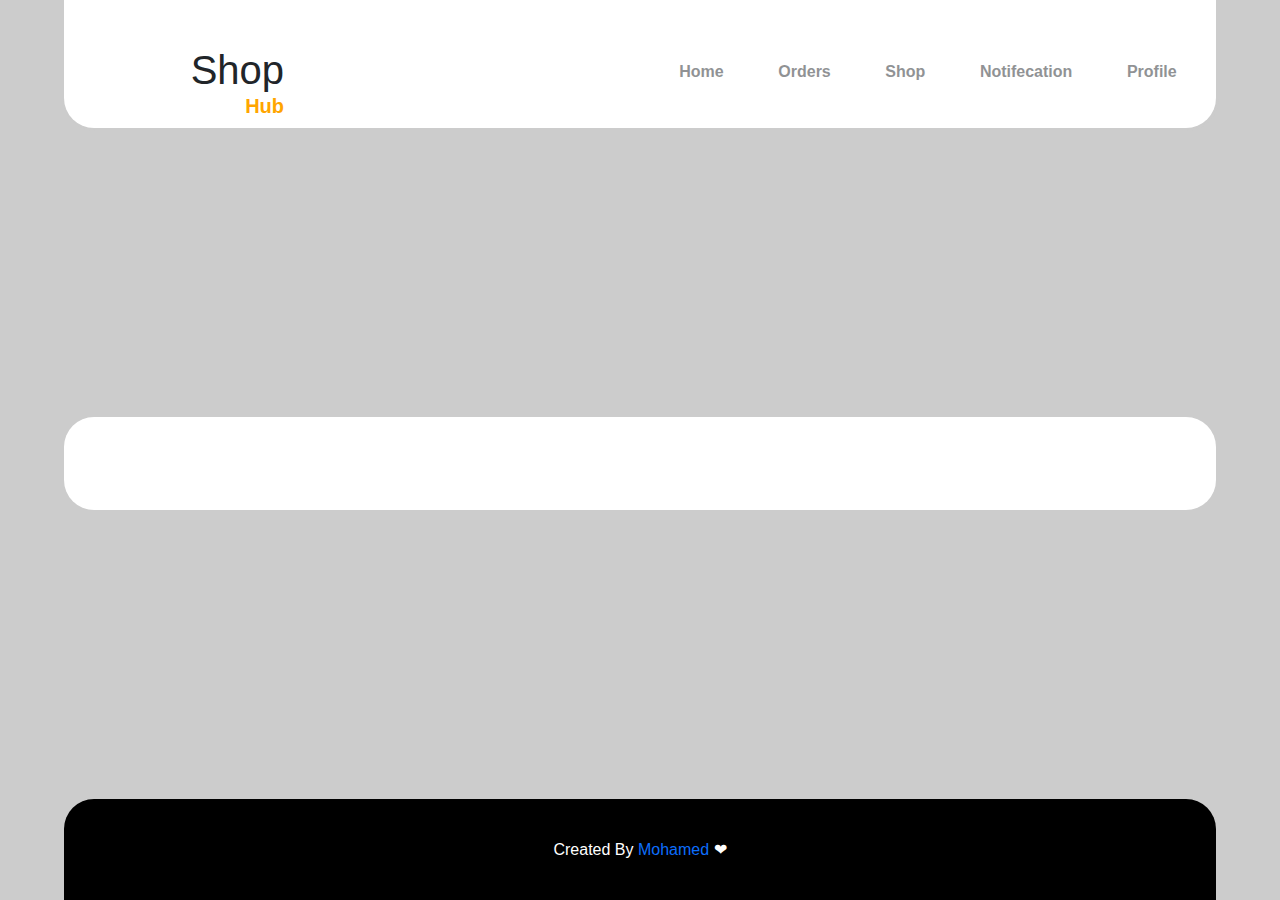
==== index.html @ 40a51c19 "first commit" ====
<!DOCTYPE html>
<html lang="en">
  <head>
    <meta charset="UTF-8" />
    <meta http-equiv="X-UA-Compatible" content="IE=edge" />
    <meta name="viewport" content="width=device-width, initial-scale=1.0" />
    <title>Home</title>
    <link
      rel="stylesheet"
      href="https://cdnjs.cloudflare.com/ajax/libs/font-awesome/6.2.0/css/all.min.css"
      integrity="sha512-xh6O/CkQoPOWDdYTDqeRdPCVd1SpvCA9XXcUnZS2FmJNp1coAFzvtCN9BmamE+4aHK8yyUHUSCcJHgXloTyT2A=="
      crossorigin="anonymous"
      referrerpolicy="no-referrer"
    />
    <link rel="stylesheet" href="./css/bootstrap.css" />
    <link rel="stylesheet" href="./css/main.css" />
    <style>
      table tr td {
        text-align: center;
      }
    </style>
  </head>
  <body>
    <div class="all d-flex justify-content-between flex-column h-100">
      <div class="header row">
        <div
          class="container col d-flex justify-content-around align-items-center mt-3"
        >
          <h2 class="d-flex flex-column h-25 fs-1 align-items-end mb-4">
            Shop <span class="align-self-end fs-5 pb-3">Hub</span>
          </h2>
          <a id="serach"><i class="fa fa-2x fa-search"></i></a>
          <div class="d-none" id="showSerach"></div>
        </div>
        <div class="container col d-flex justify-content-around w-75 mt-3">
          <div
            class="link d-flex flex-column justify-content-center align-items-center"
          >
            <i class="fa fa-2x fa-home"></i>
            <a>Home</a>
          </div>

          <div
            class="link d-flex flex-column justify-content-center align-items-center btn-order"
            data-bs-toggle="modal"
            data-bs-target="#exampleModal"
          >
            <i class="fa fa-2x fa-shopping-cart"></i>
            <a>Orders</a>
          </div>
          <div
            class="link d-flex flex-column justify-content-center align-items-center"
          >
            <i class="fa fa-2x fa-store fa-solid"></i>
            <a>Shop</a>
          </div>
          <div
            class="link d-flex flex-column justify-content-center align-items-center"
          >
            <i class="fa fa-2x fa-bell fa-solid"></i>
            <a>Notifecation</a>
          </div>

          <div
            class="link d-flex flex-column justify-content-center align-items-center"
          >
            <i class="fa fa-2x fa-person fa-solid"></i>
            <a>Profile</a>
          </div>
        </div>
      </div>
      <div class="row banner">
        <div class="row m-2">
          <div class="col container">
            <div class="Catogray flex-wrap "></div>
          </div>
        </div>
      </div>
  

      <!-- Modal -->
      <div
        class="modal fade"
        id="exampleModal"
        tabindex="-1"
        aria-labelledby="exampleModalLabel"
        aria-hidden="true"
      >
        <div class="modal-dialog">
          <div class="modal-content">
            <div class="modal-header">
              <h5 class="modal-title" id="exampleModalLabel">List Orders</h5>
              <button
                type="button"
                class="btn-close"
                data-bs-dismiss="modal"
                aria-label="Close"
              ></button>
            </div>
            <div class="modal-body">...</div>
            <div class="modal-footer">
              <button
                type="button"
                class="btn btn-secondary"
                data-bs-dismiss="modal"
              >
                Close
              </button>
              <button type="button" class="btn btn-primary">
                Save changes
              </button>
            </div>
          </div>
        </div>
      </div>
      <div class="row footer">
        <div class="col container">
          <div class="content">
            <span>Created By <a href="#">Mohamed </a> ❤</span>
          </div>
        </div>
      </div>
    </div>
    <script src="./js/jquery-3.6.0.js"></script>
    <script src="./js/bootstrap.bundle.min.js"></script>
   

    <script >
$( document ).ready(function() {



   
            $(".modal-body").load(
          "orders.html .order  ",
          function (responsText, StatusText, xhr) {
            if (StatusText === "success") {
              console.log(StatusText);
            }
          }
        );
       
    

        $.ajax({
          url: "https://localhost:7290/WeatherForecast",
          method: "GET",
          dataType: "JSON",
          cache: false,
          data:{},
          success: function (data, StatusText) {
            for (let index = 0; index < data.length; index++) {
              var container = ``;

              container = `<div class="cat d-flex justify-content-around mt-2 flex-column" data-cat="${data[index].temperatureC}">
<img src="./Images/1.jpg" alt="">
<div class="text-danger">${data[index].summary}</div>
<button class="btn btn-primary btn-sm " id="btn-add">add to cart</button>
</div>
</div>`;
              $(".Catogray").append(container);
         
            }
        
          },
          error :function(textStauts,res,pp){
            console.log(res)
            console.log(pp);
          }
    
        });
      

       
      });
    </script>
 <script src="./js/main.js" ></script>

  </body>
</html>
---- css/main.css ----
*{
    margin: 0;
    padding: 0;
    font-family: Arial, Helvetica, sans-serif;
    box-sizing: border-box;

}
body{
    background-color: #ccc;
    height: 100vh;
}
 .header{
    margin: 0 auto;
    width: 90%;
background-color: #fff;
box-shadow: 1px 1px 1px 1px #ccc;
border-bottom-right-radius: 30px;
border-bottom-left-radius: 30px;
 }
 h2>span{
    color: orange;
    font-weight: bold;
 }
 .link{
    cursor: pointer;
    opacity: .7;
    font-weight: bold;
 }
 .link:hover{
    transition: .3s all;
    opacity: 1;

 }
 .link a{
   color: black;
   opacity: .7;
 }

 .banner{
    background-color: #fff;
    margin: 8% auto;
    width: 90%;
    border-radius: 30px;
    padding: 3%;
 }
 .Catogray{
    display: flex;
    justify-content: space-evenly;
    align-items: center;
    width: 100%;
 }
 .banner .Catogray .cat{
    margin: 0 2%;
position: relative;
    width: 30%;
    display: flex;
    align-items: center;
    justify-content: center;
 }
 .banner .container .Catogray .cat img{
    width:100%;
height: 50%;
border-radius: 10px;

 }
  .Catogray .cat::before{
    content: attr(data-cat);
    position: absolute;
    width: 25%;
    background-color: #a8611f;
    color: white;
    top: 0;
    opacity: .8;
    left: 0;
    text-align: center;
display: flex;
    transition: .5s all ease;
    border-radius: 8px;
    justify-content: center;
 }
 .Catogray .cat:hover.cat::before{
 transform:translate(130px,0px) ;
opacity: 1;
 }
 /* .Catogray .cat::after{
    content: "Show!";
    position: absolute;
    width: 46%;
    background-color: #a8611f;
    color: white;
    top: 47%;
    opacity: 1;
    left: 29%;
    text-align: center;
    transition: .1s all ease;
    border-radius: 8px;
    padding: 4px 3px;
    cursor: pointer;
 } */
 .cat {
   padding: 26px;
   box-shadow: -1px -1px 9px #ccc;
   border-radius: 10px;
 }
 .footer{
    background-color: black;
    margin: 0% auto;
    width: 90%;
    border-top-left-radius: 30px;
    border-top-right-radius: 30px;
    padding: 3%;
    color: white;
 }
 .footer .content{
    display: flex;
    justify-content: center;
    align-items: center;
 }
 .content a{
    text-decoration: none;
 transition: .3s;
 }
 .content a:hover{
   
    opacity: 1;
 }
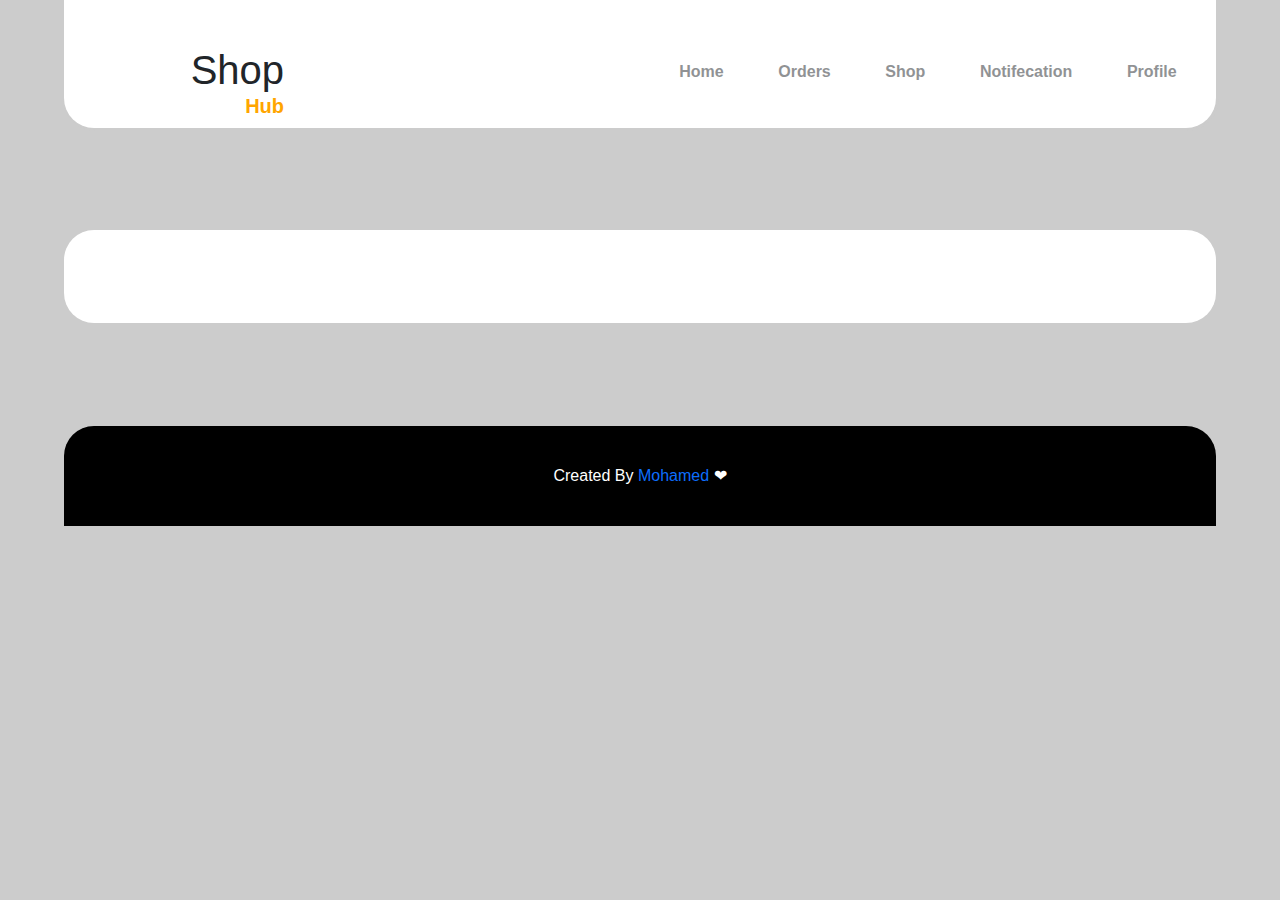
==== commit cc08714b: "Second commit" ====
--- a/index.html
+++ b/index.html
@@ -72,11 +72,10 @@
       <div class="row banner">
         <div class="row m-2">
           <div class="col container">
-            <div class="Catogray flex-wrap "></div>
+            <div class="Catogray flex-wrap w-100"></div>
           </div>
         </div>
       </div>
-  
 
       <!-- Modal -->
       <div
@@ -123,58 +122,64 @@
     </div>
     <script src="./js/jquery-3.6.0.js"></script>
     <script src="./js/bootstrap.bundle.min.js"></script>
-   
 
-    <script >
-$( document ).ready(function() {
-
-
-
-   
-            $(".modal-body").load(
-          "orders.html .order  ",
+    <script>
+      $(document).ready(function () {
+        $(".modal-body").load(
+          "orders.html .order ",
           function (responsText, StatusText, xhr) {
             if (StatusText === "success") {
               console.log(StatusText);
             }
           }
         );
-       
-    
 
         $.ajax({
           url: "https://localhost:7290/WeatherForecast",
           method: "GET",
           dataType: "JSON",
           cache: false,
-          data:{},
-          success: function (data, StatusText) {
+          data: {},
+          success: async function (data, StatusText) {
+            var container = ``;
             for (let index = 0; index < data.length; index++) {
-              var container = ``;
-
-              container = `<div class="cat d-flex justify-content-around mt-2 flex-column" data-cat="${data[index].temperatureC}">
+              container = `<div class="cat w-25 d-flex justify-content-around mt-2 flex-column" data-cat="${data[index].temperatureC}">
 <img src="./Images/1.jpg" alt="">
 <div class="text-danger">${data[index].summary}</div>
 <button class="btn btn-primary btn-sm " id="btn-add">add to cart</button>
 </div>
 </div>`;
               $(".Catogray").append(container);
-         
             }
-        
+            $(".Catogray .cat > #btn-add").each(function (i, e) {
+              $(this).click(function () {
+                console.log($(this).parent(".cat").attr("data-cat"));
+                let price = $(this).parent(".cat").attr("data-cat");
+                let Discount = Number(price) - 10;
+
+                var DataTable = `<tr><td>${$(this)
+                  .parent(".cat")
+                  .children(".text-danger")
+                  .text()}</td><td id="price">${$(this)
+                  .parent(".cat")
+                  .attr(
+                    "data-cat"
+                  )}</td><td><del class="text-danger  fw-bold">${Discount}$</del></td><td><a class="btn btn-danger btn-sm btn-delete">Delete</a></tr>`;
+                $("#data").append(DataTable);
+                $("#data .btn-delete").on("click",function(){
+                  $(this).parent("td").parent("tr").css("display","none");
+                })
+                
+              });
+          
+            });
           },
-          error :function(textStauts,res,pp){
-            console.log(res)
-            console.log(pp);
-          }
-    
+          error: function (textStauts, res, pp) {
+            console.log(res);
+          },
         });
-      
-
-       
       });
     </script>
- <script src="./js/main.js" ></script>
-
+    <script src="./js/main.js"></script>
   </body>
 </html>
--- a/css/main.css
+++ b/css/main.css
@@ -7,7 +7,6 @@
 }
 body{
     background-color: #ccc;
-    height: 100vh;
 }
  .header{
     margin: 0 auto;
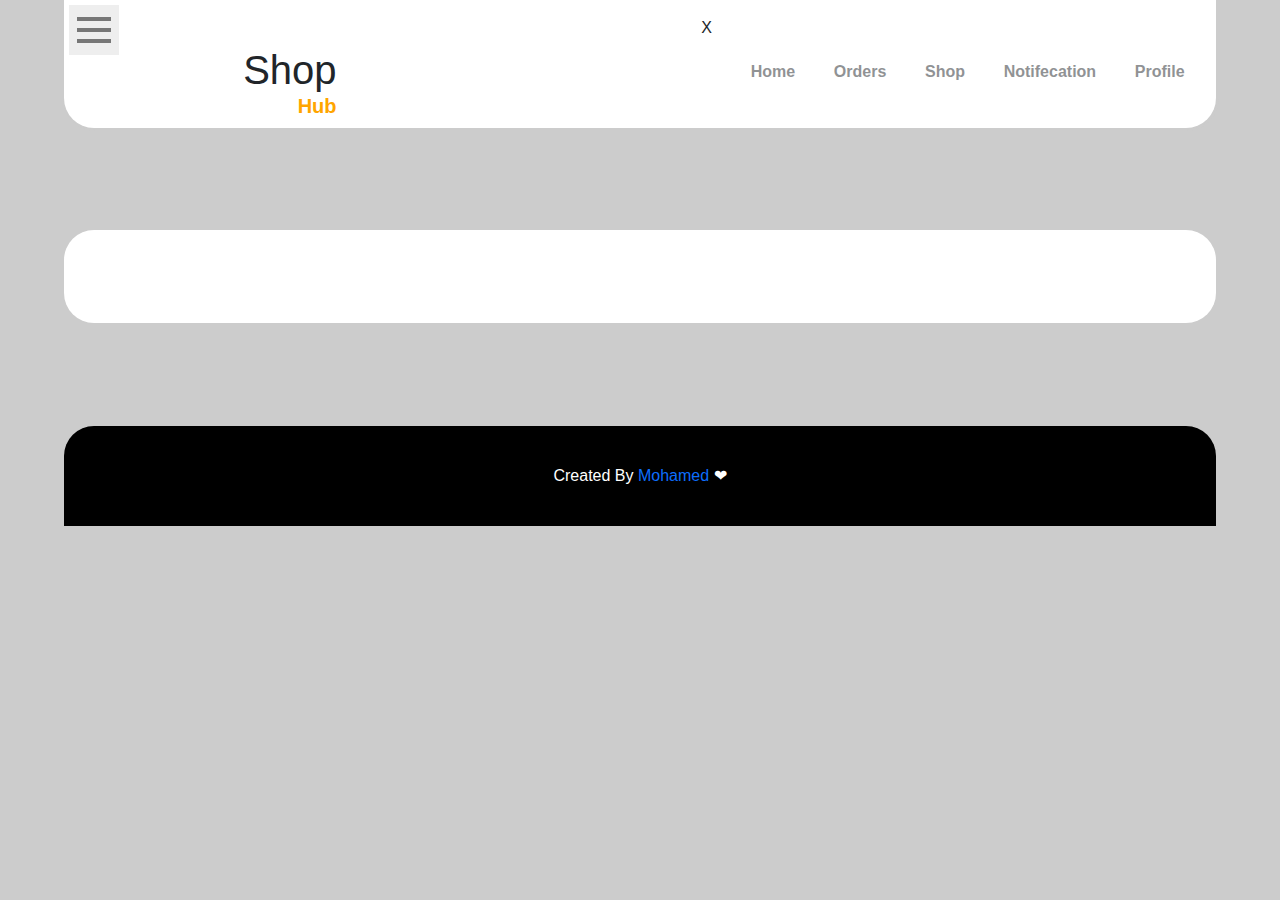
==== commit c46065be: "add ProductGetApi commit" ====
--- a/index.html
+++ b/index.html
@@ -21,8 +21,13 @@
     </style>
   </head>
   <body>
-    <div class="all d-flex justify-content-between flex-column h-100">
+    <div class="all d-flex justify-content-between flex-column h-100" id="body">
       <div class="header row">
+        <span class="toggle">
+          <span></span>
+          <span></span>
+          <span></span>
+        </span>
         <div
           class="container col d-flex justify-content-around align-items-center mt-3"
         >
@@ -33,6 +38,7 @@
           <div class="d-none" id="showSerach"></div>
         </div>
         <div class="container col d-flex justify-content-around w-75 mt-3">
+          <span class="close">X</span>
           <div
             class="link d-flex flex-column justify-content-center align-items-center"
           >
@@ -47,6 +53,7 @@
           >
             <i class="fa fa-2x fa-shopping-cart"></i>
             <a>Orders</a>
+            <span class="noty">1</span>
           </div>
           <div
             class="link d-flex flex-column justify-content-center align-items-center"
@@ -106,7 +113,7 @@
                 Close
               </button>
               <button type="button" class="btn btn-primary">
-                Save changes
+             Go To Buying
               </button>
             </div>
           </div>
@@ -151,8 +158,15 @@
 </div>`;
               $(".Catogray").append(container);
             }
+            let Noty=0;
             $(".Catogray .cat > #btn-add").each(function (i, e) {
+              
               $(this).click(function () {
+         
+                Noty++;
+                $(".noty").css("display","flex");
+                $(".noty").html(Noty);
+                alert("Iteam Add To Orders ")
                 console.log($(this).parent(".cat").attr("data-cat"));
                 let price = $(this).parent(".cat").attr("data-cat");
                 let Discount = Number(price) - 10;
@@ -167,9 +181,18 @@
                   )}</td><td><del class="text-danger  fw-bold">${Discount}$</del></td><td><a class="btn btn-danger btn-sm btn-delete">Delete</a></tr>`;
                 $("#data").append(DataTable);
                 $("#data .btn-delete").on("click",function(){
+                  if (Noty<=0) {
+                  Noty=0
+                }
+                else{
+                  $(".noty").html(--Noty);
+                }
                   $(this).parent("td").parent("tr").css("display","none");
+               
+              
+                  
                 })
-                
+            
               });
           
             });
--- a/css/main.css
+++ b/css/main.css
@@ -16,6 +16,133 @@
 border-bottom-right-radius: 30px;
 border-bottom-left-radius: 30px;
  }
+ @media only screen and (max-width: 768px) {
+   /* For mobile phones: */
+   [class*="col-"] {
+     width: 100%;
+   }
+   .all .header{
+      position: fixed;
+      z-index: 99999;
+      left: 0;
+      top:0;
+      width: 100%;
+      height: 100%;
+      background-color: #333;
+      display: flex;
+      flex-direction: column;
+      justify-content: center;
+      
+      transition: .5s;
+      transform: translateX(-100%);
+   }
+   .all .header.open{
+    
+         transform: translateX(0);
+    
+   }
+   .all .header.close{
+      position: fixed;
+      top: 20px;
+      right: 20px;
+      color: white;
+      width: 50px;
+      display: flex;
+      height: 50px;
+      justify-content: center;
+      align-items: center;
+      font-size: 30px;
+      border: 2px solid white;
+      border-radius: 50%;
+      cursor: pointer;
+      transition: .5s;
+  }
+ }
+ 
+.toggle{
+   width: 50px;
+   height: 50px;
+   display: flex;
+   background-color: #eee;
+   cursor: pointer;
+   /* flex-direction: column;
+   justify-content: space-around;
+   padding: 8px; */
+   flex-wrap: wrap;
+   align-items: center;
+   padding: 8px;
+   margin: 5px;
+}
+
+.toggle span{
+width: 100%;
+background-color: #777;
+height: 4px;
+transition: .5s ;
+}
+
+.toggle:hover span{
+background-color: #333;
+}
+
+nav{
+   position: fixed;
+   z-index: 99999;
+   left: 0;
+   top:0;
+   width: 100%;
+   height: 100%;
+   background-color: #333;
+   display: flex;
+   flex-direction: column;
+   justify-content: center;
+   
+   transition: .5s;
+   transform: translateX(-100%);
+   
+   }
+   nav.open{
+       transform: translateX(0);
+   }
+   
+   
+   nav .close{
+       position: fixed;
+       top: 20px;
+       right: 20px;
+       color: white;
+       width: 50px;
+       display: flex;
+       height: 50px;
+       justify-content: center;
+       align-items: center;
+       font-size: 30px;
+       border: 2px solid white;
+       border-radius: 50%;
+       cursor: pointer;
+       transition: .5s;
+   }
+   nav .close:hover{
+        border-color: indianred;
+        color: indianred;
+   }
+   
+   nav a{
+       color: #eee;
+       text-decoration: none;
+       font-size: 35px;
+       display: flex;
+       justify-content: center;
+       align-items: center;
+       flex-basis: 80px;
+       transition: .5s;
+   }
+   nav a:hover  {
+       background-color: rgb(0 0 0 /50%);
+   
+   }
+
+
  h2>span{
     color: orange;
     font-weight: bold;
@@ -24,6 +151,7 @@
     cursor: pointer;
     opacity: .7;
     font-weight: bold;
+    position: relative;
  }
  .link:hover{
     transition: .3s all;
@@ -33,6 +161,22 @@
  .link a{
    color: black;
    opacity: .7;
+ }
+ .link .noty{
+   display: none;
+   justify-content: center;
+   align-items: center;
+   width: 30px;
+   height: 30px;
+   position: absolute;
+   top: 22px;
+   left: 40px;
+   content: "";
+   background-color: green;
+   font-weight: bold;
+   text-align: center;
+   color: white;
+   border-radius: 50%;
  }
 
  .banner{
@@ -81,6 +225,7 @@
  transform:translate(130px,0px) ;
 opacity: 1;
  }
+
  /* .Catogray .cat::after{
     content: "Show!";
     position: absolute;
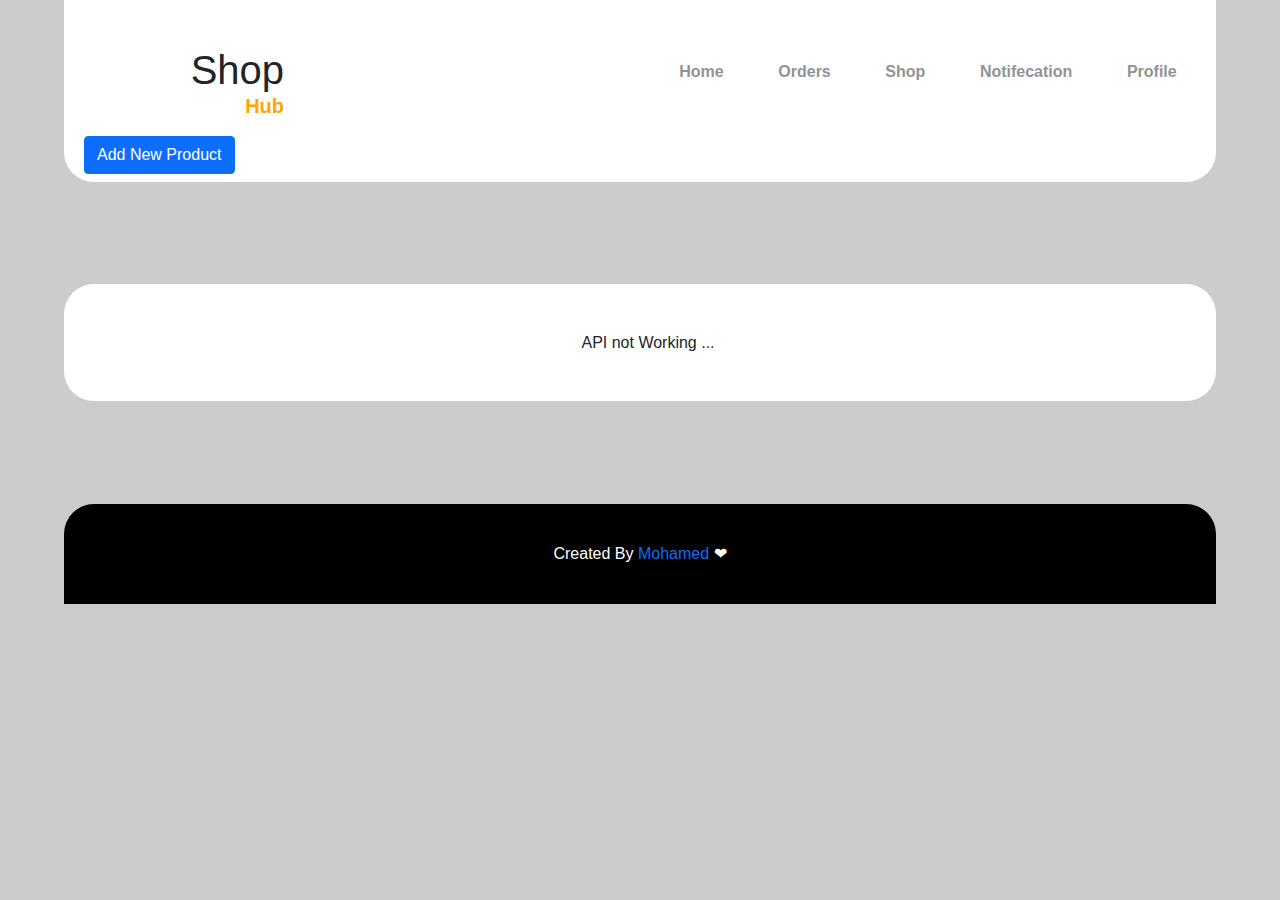
==== commit 9440b41e: "add ProductGetApi commit" ====
--- a/index.html
+++ b/index.html
@@ -22,12 +22,12 @@
   </head>
   <body>
     <div class="all d-flex justify-content-between flex-column h-100" id="body">
+      <span class="toggle">
+        <span></span>
+        <span></span>
+        <span></span>
+      </span>
       <div class="header row">
-        <span class="toggle">
-          <span></span>
-          <span></span>
-          <span></span>
-        </span>
         <div
           class="container col d-flex justify-content-around align-items-center mt-3"
         >
@@ -73,6 +73,12 @@
           >
             <i class="fa fa-2x fa-person fa-solid"></i>
             <a>Profile</a>
+          </div>
+        </div>
+        <div class="container m-2">
+          <!-- Add New Product -->
+          <div class="add-product">
+            <a class="btn btn-primary add">Add New Product</a>
           </div>
         </div>
       </div>
@@ -113,7 +119,7 @@
                 Close
               </button>
               <button type="button" class="btn btn-primary">
-             Go To Buying
+                Go To Buying
               </button>
             </div>
           </div>
@@ -136,70 +142,89 @@
           "orders.html .order ",
           function (responsText, StatusText, xhr) {
             if (StatusText === "success") {
-              console.log(StatusText);
+              console.log(StatusText + " Load Page");
             }
           }
         );
 
         $.ajax({
-          url: "https://localhost:7290/WeatherForecast",
+          url: "https://localhost:7290/api/Product/GetData",
           method: "GET",
           dataType: "JSON",
           cache: false,
           data: {},
-          success: async function (data, StatusText) {
+          success: function (res, StatusText) {
+            console.log(StatusText + " Load Data From Api");
             var container = ``;
-            for (let index = 0; index < data.length; index++) {
-              container = `<div class="cat w-25 d-flex justify-content-around mt-2 flex-column" data-cat="${data[index].temperatureC}">
-<img src="./Images/1.jpg" alt="">
-<div class="text-danger">${data[index].summary}</div>
-<button class="btn btn-primary btn-sm " id="btn-add">add to cart</button>
-</div>
-</div>`;
-              $(".Catogray").append(container);
+
+            console.log(res);
+
+            if (res.message == "Data Null") {
+              $(".Catogray").append(
+                `<div class="alert w-100 text-capitalize text-center alert-dark bg-black text-white ">No Data Found</div>`
+              );
+            } else {
+              var arr = res.data;
+              for (let index = 0; index < arr.length; index++) {
+                console.log(arr[index].id);
+
+                container = `<div class="cat w-25 d-flex justify-content-around mt-2 flex-column" data-cat="${arr[index].id}">
+                    <img src="./Images/1.jpg" alt="">
+                    <div class="text-danger fw-bold d-flex justify-content-between align-items-center w-25 p-2"><span class="m-2 text-secondary ">${arr[index].name}</span>
+                      <span class="btn btn-primary m-2">${arr[index].pricePurshers}$</span>
+                      </div>
+                    <button class="btn btn-primary btn-sm " id="btn-add">add to cart</button>
+                    </div>
+                    </div>`;
+                $(".Catogray").append(container);
+
+                let Noty = 0;
+                // add element to list order ==>
+                $(".Catogray .cat > #btn-add").each(function (i, e) {
+                  $(this).click(function () {
+                    Noty++;
+                    $(".noty").css("display", "flex");
+                    $(".noty").html(Noty);
+                    alert("Iteam Add To Orders ");
+                    console.log($(this).parent(".cat").attr("data-cat"));
+                    let price = arr[index].pricePurshers;
+                    let Discount = Number(price - 10);
+
+                    var DataTable = `<tr><td>${arr[index].name}</td><td id="price">${Discount}$</td><td><del class="text-danger  fw-bold">${price}$</del></td><td><a class="btn btn-danger btn-sm btn-delete">Delete</a></tr>`;
+                    $("#data").append(DataTable);
+                    //delete element from list
+
+                    $("#data .btn-delete").on("click", function () {
+                      if (Noty <= 0) {
+                        Noty = 0;
+                      } else {
+                        $(".noty").html(--Noty);
+                      }
+                      $(this).parent("td").parent("tr").remove();
+                    });
+                  });
+                });
+              }
             }
-            let Noty=0;
-            $(".Catogray .cat > #btn-add").each(function (i, e) {
-              
-              $(this).click(function () {
-         
-                Noty++;
-                $(".noty").css("display","flex");
-                $(".noty").html(Noty);
-                alert("Iteam Add To Orders ")
-                console.log($(this).parent(".cat").attr("data-cat"));
-                let price = $(this).parent(".cat").attr("data-cat");
-                let Discount = Number(price) - 10;
-
-                var DataTable = `<tr><td>${$(this)
-                  .parent(".cat")
-                  .children(".text-danger")
-                  .text()}</td><td id="price">${$(this)
-                  .parent(".cat")
-                  .attr(
-                    "data-cat"
-                  )}</td><td><del class="text-danger  fw-bold">${Discount}$</del></td><td><a class="btn btn-danger btn-sm btn-delete">Delete</a></tr>`;
-                $("#data").append(DataTable);
-                $("#data .btn-delete").on("click",function(){
-                  if (Noty<=0) {
-                  Noty=0
-                }
-                else{
-                  $(".noty").html(--Noty);
-                }
-                  $(this).parent("td").parent("tr").css("display","none");
-               
-              
-                  
-                })
-            
-              });
-          
-            });
           },
+
           error: function (textStauts, res, pp) {
             console.log(res);
+            $(".Catogray").append(`<label>API not Working ...</label>`);
           },
+        });
+
+        // Add New Product
+
+        $(".add-product > .add").on("click", function () {
+          $("body").load(
+            "AddNewProduct.html",
+            function (responsText, StatusText) {
+              if (StatusText === "success") {
+                console.log(StatusText + " Load Page Add Product");
+              }
+            }
+          );
         });
       });
     </script>
--- a/css/main.css
+++ b/css/main.css
@@ -7,6 +7,11 @@
 }
 body{
     background-color: #ccc;
+}
+.all{
+   justify-content: space-between;
+   
+  
 }
  .header{
     margin: 0 auto;
@@ -24,11 +29,11 @@
    .all .header{
       position: fixed;
       z-index: 99999;
-      left: 0;
+      left: 0px;
       top:0;
       width: 100%;
       height: 100%;
-      background-color: #333;
+      background-color: #fff;
       display: flex;
       flex-direction: column;
       justify-content: center;
@@ -36,33 +41,34 @@
       transition: .5s;
       transform: translateX(-100%);
    }
-   .all .header.open{
-    
-         transform: translateX(0);
-    
-   }
-   .all .header.close{
-      position: fixed;
-      top: 20px;
-      right: 20px;
-      color: white;
-      width: 50px;
+   .all .header div{
       display: flex;
-      height: 50px;
       justify-content: center;
+      flex-direction: column;
       align-items: center;
-      font-size: 30px;
-      border: 2px solid white;
-      border-radius: 50%;
-      cursor: pointer;
-      transition: .5s;
-  }
+   }
+   .all .header .link {
+background-color: white;
+   }
+   .toggle{
+      display: flex  !important;
+   }
+   .all .header .close{
+      display: flex !important;
+   }
+   .all .footer{
+      transform: translate(0%,960%);
+   }
+   .banner{
+      transform: translate(0%,400%);
+   }
+  
  }
  
 .toggle{
    width: 50px;
    height: 50px;
-   display: flex;
+   display: none;
    background-color: #eee;
    cursor: pointer;
    /* flex-direction: column;
@@ -85,62 +91,33 @@
 background-color: #333;
 }
 
-nav{
-   position: fixed;
-   z-index: 99999;
-   left: 0;
-   top:0;
-   width: 100%;
-   height: 100%;
-   background-color: #333;
-   display: flex;
-   flex-direction: column;
-   justify-content: center;
-   
-   transition: .5s;
-   transform: translateX(-100%);
-   
-   }
-   nav.open{
-       transform: translateX(0);
-   }
-   
-   
-   nav .close{
-       position: fixed;
-       top: 20px;
-       right: 20px;
-       color: white;
-       width: 50px;
-       display: flex;
-       height: 50px;
-       justify-content: center;
-       align-items: center;
-       font-size: 30px;
-       border: 2px solid white;
-       border-radius: 50%;
-       cursor: pointer;
-       transition: .5s;
-   }
-   nav .close:hover{
-        border-color: indianred;
-        color: indianred;
-   }
-   
-   nav a{
-       color: #eee;
-       text-decoration: none;
-       font-size: 35px;
-       display: flex;
-       justify-content: center;
-       align-items: center;
-       flex-basis: 80px;
-       transition: .5s;
-   }
-   nav a:hover  {
-       background-color: rgb(0 0 0 /50%);
-   
-   }
+.all .header.open{
+    
+   transform: translateX(0);
+
+}
+
+.all .header .close{
+position: fixed;
+top: 20px;
+right: 20px;
+color: black;
+width: 50px;
+display: none;
+height: 50px;
+justify-content: center;
+align-items: center;
+font-size: 30px;
+border: 2px solid white;
+border-radius: 50%;
+cursor: pointer;
+transition: .5s;
+}
+.all .header .close:hover{
+border-color: indianred;
+color: indianred;
+}
+
 
 
  h2>span{
@@ -248,12 +225,15 @@
  }
  .footer{
     background-color: black;
-    margin: 0% auto;
+    margin: 0px auto;
+
     width: 90%;
     border-top-left-radius: 30px;
     border-top-right-radius: 30px;
     padding: 3%;
     color: white;
+
+
  }
  .footer .content{
     display: flex;
